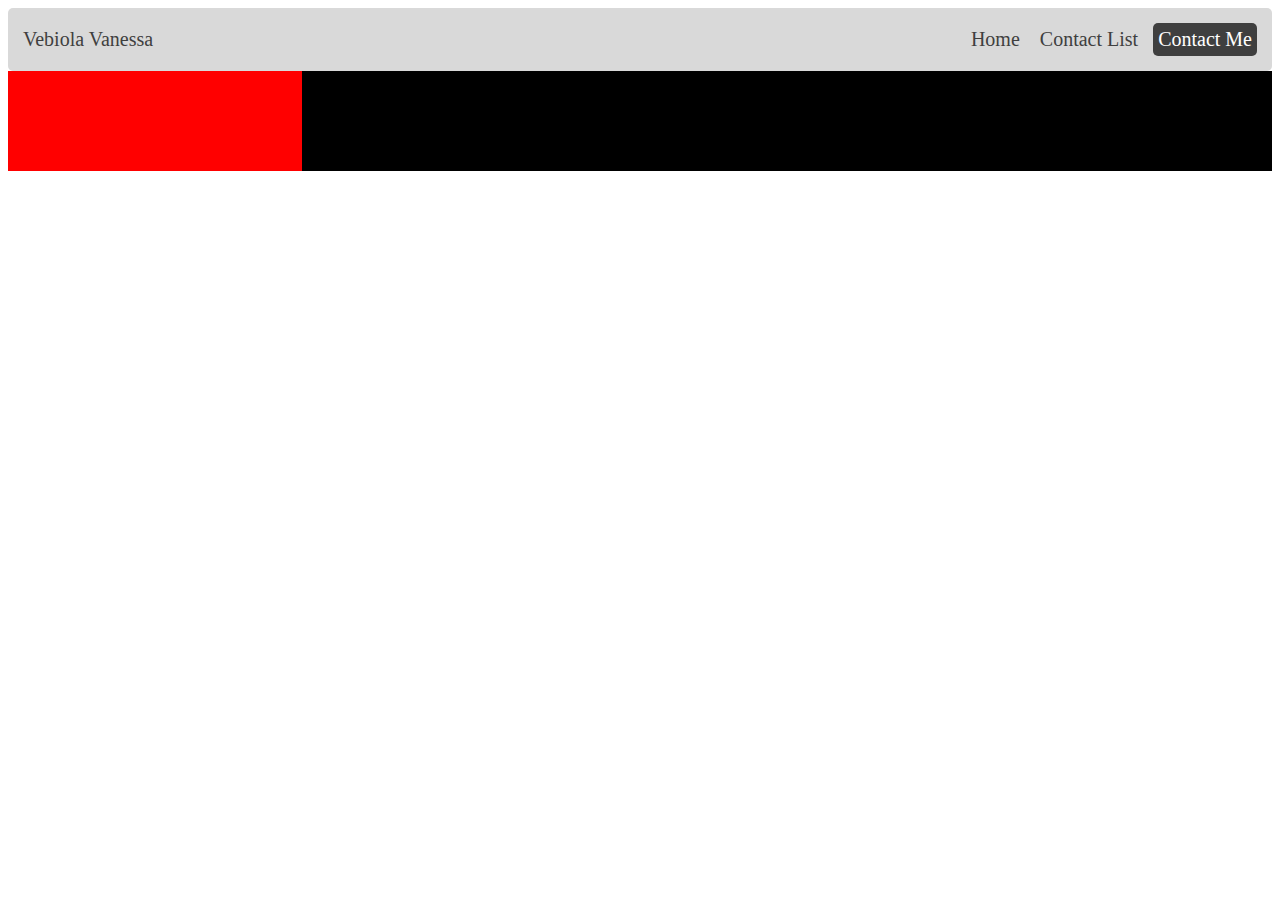
==== contact-list.html @ 63e23280 "latihan" ====
<!DOCTYPE html>
<html lang="en">
  <head>
    <title>Vebiola Vanessa</title>
    <link rel="stylesheet" href="style.css" />
  </head>
  <body>
    <div class="nav">
      <div class="nav-logo">Vebiola Vanessa</div>

      <div class="nav-menu">
        <div class="nav-menu-home">
          <a href="/">Home</a>
        </div>
        <div class="nav-menu-contact-list">
          <a href="/contact-list.html">Contact List</a>
        </div>
        <div class="nav-menu-contact-me">
          <a href="/contact-me.html">Contact Me</a>
        </div>
      </div>
    </div>

    <div class="content">
      <div class="content-left"></div>

      <div class="content-right">
        <div class="content-right-big"></div>
        <div class="content-right-small"></div>
      </div>
    </div>
  </body>
</html>
---- style.css ----
* {
  font-size: 20px;
}

.nav {
  background-color: #d9d9d9;
  padding: 10px;
  display: flex;
  justify-content: space-between;
  border-radius: 5px;
  align-items: center;
}

.nav a {
  text-decoration: none;
  color: #3f3f3f;
}

.nav a:hover {
  cursor: pointer;
  color: red;
}

.nav div {
  padding: 5px;
}

.nav-logo {
  color: #3f3f3f;
}

.nav-menu {
  display: flex;
  gap: 10px;
}

.nav-menu-contact-me {
  background-color: #3f3f3f;
  border-radius: 5px;
}

.nav-menu-contact-me a {
  color: white;
}

.nav-menu-contact-me a:hover {
  color: red;
}

.content {
  display: flex;
}

.content-left {
  background-color: red;
  width: 100%;
  padding: 50px;
  flex: 1;
}

.content-left div {
  padding: 5px;
}

.content-left-bg {
  background-color: grey;
  padding: 10px;
  border-radius: 10px;
}

.content-right {
  background-color: black;
  width: 100%;
  flex: 5;
}

.content-left img {
  width: 250px;
  height: 250px;
  border-radius: 10px;
}

.content-left-socmed div {
  display: flex;
  gap: 5px;
}
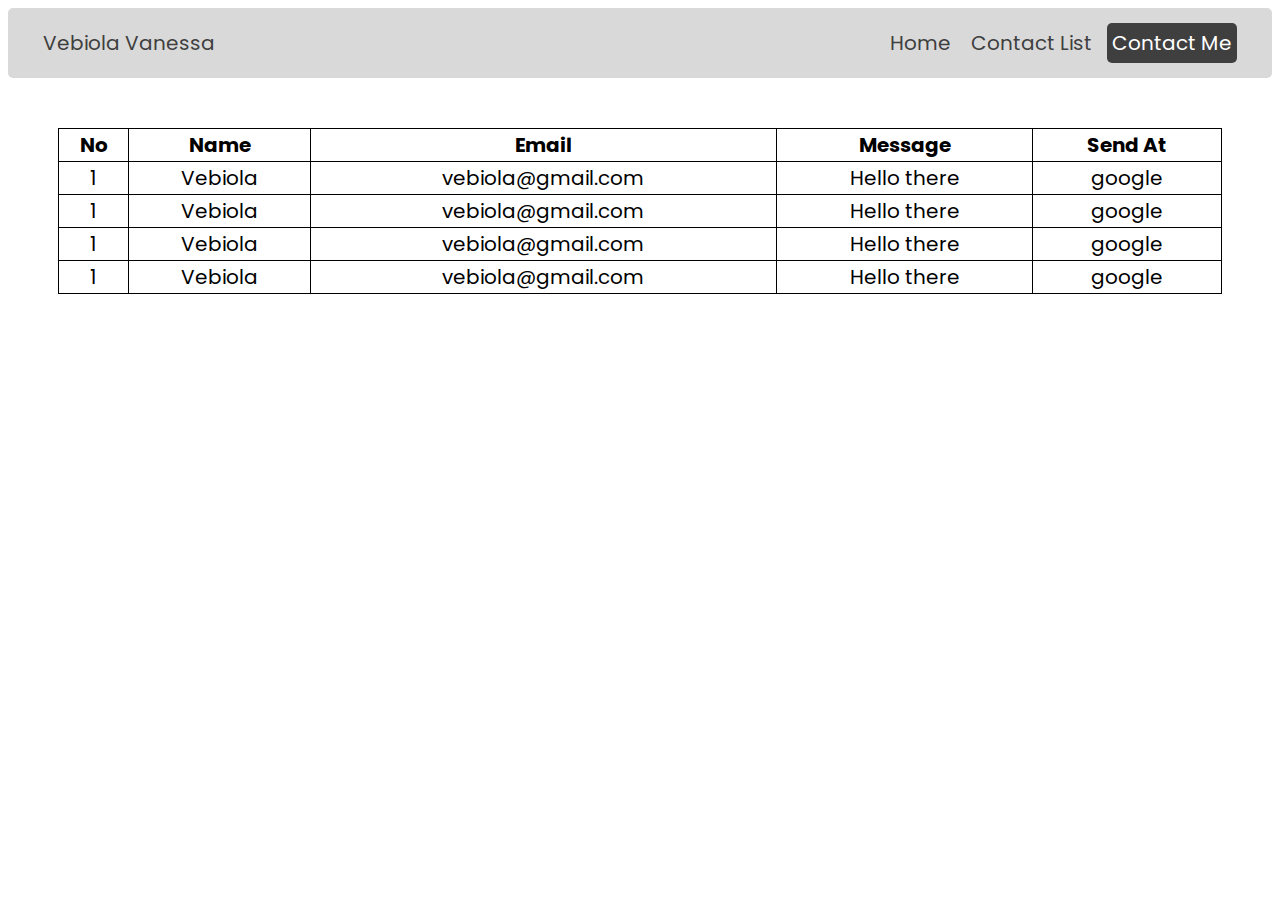
==== commit babd46c1: "table and contact" ====
--- a/contact-list.html
+++ b/contact-list.html
@@ -21,12 +21,49 @@
       </div>
     </div>
 
-    <div class="content">
-      <div class="content-left"></div>
-
-      <div class="content-right">
-        <div class="content-right-big"></div>
-        <div class="content-right-small"></div>
+    <div class="content-table">
+      <div class="table-data">
+        <table>
+          <thead>
+            <tr>
+              <th>No</th>
+              <th>Name</th>
+              <th>Email</th>
+              <th>Message</th>
+              <th>Send At</th>
+            </tr>
+          </thead>
+          <tbody>
+            <tr>
+              <td>1</td>
+              <td>Vebiola</td>
+              <td>vebiola@gmail.com</td>
+              <td>Hello there</td>
+              <td>google</td>
+            </tr>
+            <tr>
+              <td>1</td>
+              <td>Vebiola</td>
+              <td>vebiola@gmail.com</td>
+              <td>Hello there</td>
+              <td>google</td>
+            </tr>
+            <tr>
+              <td>1</td>
+              <td>Vebiola</td>
+              <td>vebiola@gmail.com</td>
+              <td>Hello there</td>
+              <td>google</td>
+            </tr>
+            <tr>
+              <td>1</td>
+              <td>Vebiola</td>
+              <td>vebiola@gmail.com</td>
+              <td>Hello there</td>
+              <td>google</td>
+            </tr>
+          </tbody>
+        </table>
       </div>
     </div>
   </body>
--- a/style.css
+++ b/style.css
@@ -1,5 +1,8 @@
+@import url("https://fonts.googleapis.com/css2?family=Poppins:ital,wght@0,100;0,200;0,300;0,400;0,200;0,600;0,700;0,800;0,900;1,100;1,200;1,300;1,400;1,200;1,600;1,700;1,800;1,900&display=swap");
+
 * {
   font-size: 20px;
+  font-family: "Poppins", sans-serif;
 }
 
 .nav {
@@ -27,11 +30,13 @@
 
 .nav-logo {
   color: #3f3f3f;
+  margin-left: 20px;
 }
 
 .nav-menu {
   display: flex;
   gap: 10px;
+  margin-right: 20px;
 }
 
 .nav-menu-contact-me {
@@ -52,31 +57,31 @@
 }
 
 .content-left {
-  background-color: red;
+  /* background-color: red; */
   width: 100%;
-  padding: 50px;
-  flex: 1;
+  padding: 20px;
+  flex: 2;
 }
 
 .content-left div {
-  padding: 5px;
+  margin: 10px;
 }
 
 .content-left-bg {
-  background-color: grey;
-  padding: 10px;
+  background-color: #d9d9d9;
+  padding: 5px;
   border-radius: 10px;
 }
 
 .content-right {
-  background-color: black;
+  /* background-color: green; */
   width: 100%;
   flex: 5;
 }
 
 .content-left img {
-  width: 250px;
-  height: 250px;
+  width: 100%;
+  height: 300px;
   border-radius: 10px;
 }
 
@@ -84,3 +89,96 @@
   display: flex;
   gap: 5px;
 }
+
+.content-right {
+  display: flex;
+  margin-top: 20px;
+  margin-right: 20px;
+  /* padding: 20px; */
+  gap: 25px;
+}
+
+.content-right-big {
+  flex: 2;
+}
+
+.content-right-small {
+  flex: 1;
+  margin-top: 75px;
+  margin-right: 20px;
+}
+
+.content-right-big-detail img {
+  width: 100%;
+  height: 320px;
+  border-radius: 10px;
+  border: 2px solid grey;
+}
+
+.content-right-small-list img {
+  width: 100%;
+  height: 100px;
+  border-radius: 10px;
+  border: 2px solid grey;
+}
+
+p {
+  text-align: justify;
+}
+
+h1 {
+  font-size: 30px;
+}
+
+table,
+tr,
+th,
+td {
+  border: 1px solid black;
+}
+
+table {
+  border-collapse: collapse;
+  width: 100%;
+  text-align: center;
+}
+
+.content-table {
+  display: flex;
+  /* width: 100%; */
+  /* background-color: gray; */
+}
+
+.table-data {
+  width: 100%;
+  margin: 50px;
+}
+
+.content-form {
+  display: flex;
+  width: 500px;
+  align-items: center;
+}
+
+.form-data {
+  width: 100%;
+  margin: 50px;
+  align-items: center;
+}
+
+input,
+textarea {
+  width: 100%;
+  padding: 12px 20px;
+  margin: 8px 0;
+  border: 1px solid #ccc;
+}
+
+button {
+  background-color: green;
+  color: white;
+  width: 100%;
+  padding: 12px 20px;
+  margin: 8px 0;
+  border: 1px solid #ccc;
+}
